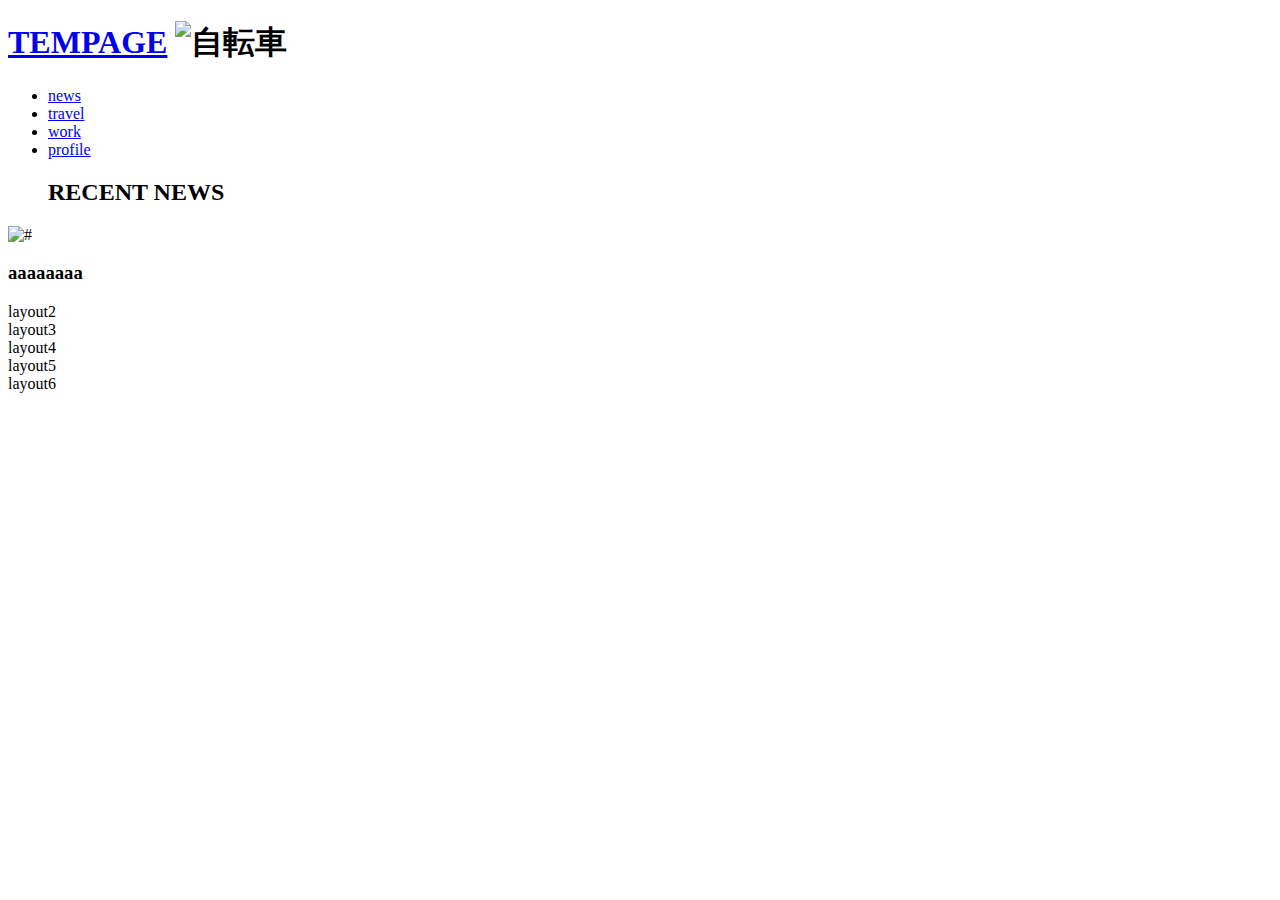
==== index.html @ 38bd341d "Create index.html" ====
<!DOCTYPE html>
<html lang="ja" dir="ltr">
  <head>
    <meta charset="utf-8">
    <link rel="stylesheet" href="css/styles.css">
    <link rel="icon" href="TEMPAGE_ロゴ.svg">
    <script src="https://ajax.googleapis.com/ajax/libs/jquery/2.1.4/jquery.min.js"></script>
    <title>TEMPAGE</title>
    <meta name="description" content="">
  </head>
  <body>
    <header>
      <h1>
        <a href="/">TEMPAGE</a>
        <img src="TEMPAGE_ロゴ.svg" height="55px" width="55px" alt="自転車">
      </h1>
      <nav class="pc-nav">
        <ul>
          <li><a href="index.html">news</a></li>
          <li><a href="travel.html">travel</a></li>
          <li><a href="work.html">work</a></li>
          <li><a href="profile.html">profile</a></li>
        </ul>
      </nav>
    </header>
     <ul>
       <h2 class="inportant">RECENT NEWS</h2>
     </ul>
     <div id="layout1">
       <img src="img/91572.jpg" height="250px" width="450px" alt="#">
       <h3>aaaaaaaa</h3>
     </div>
     <div id="layout2">layout2</div>
     <div id="layout3">layout3</div>
     <div id="layout4">layout4</div>
     <div id="layout5">layout5</div>
     <div id="layout6">layout6</div>
     <script src="javascript/index.js"></script>
  </body>
</html>
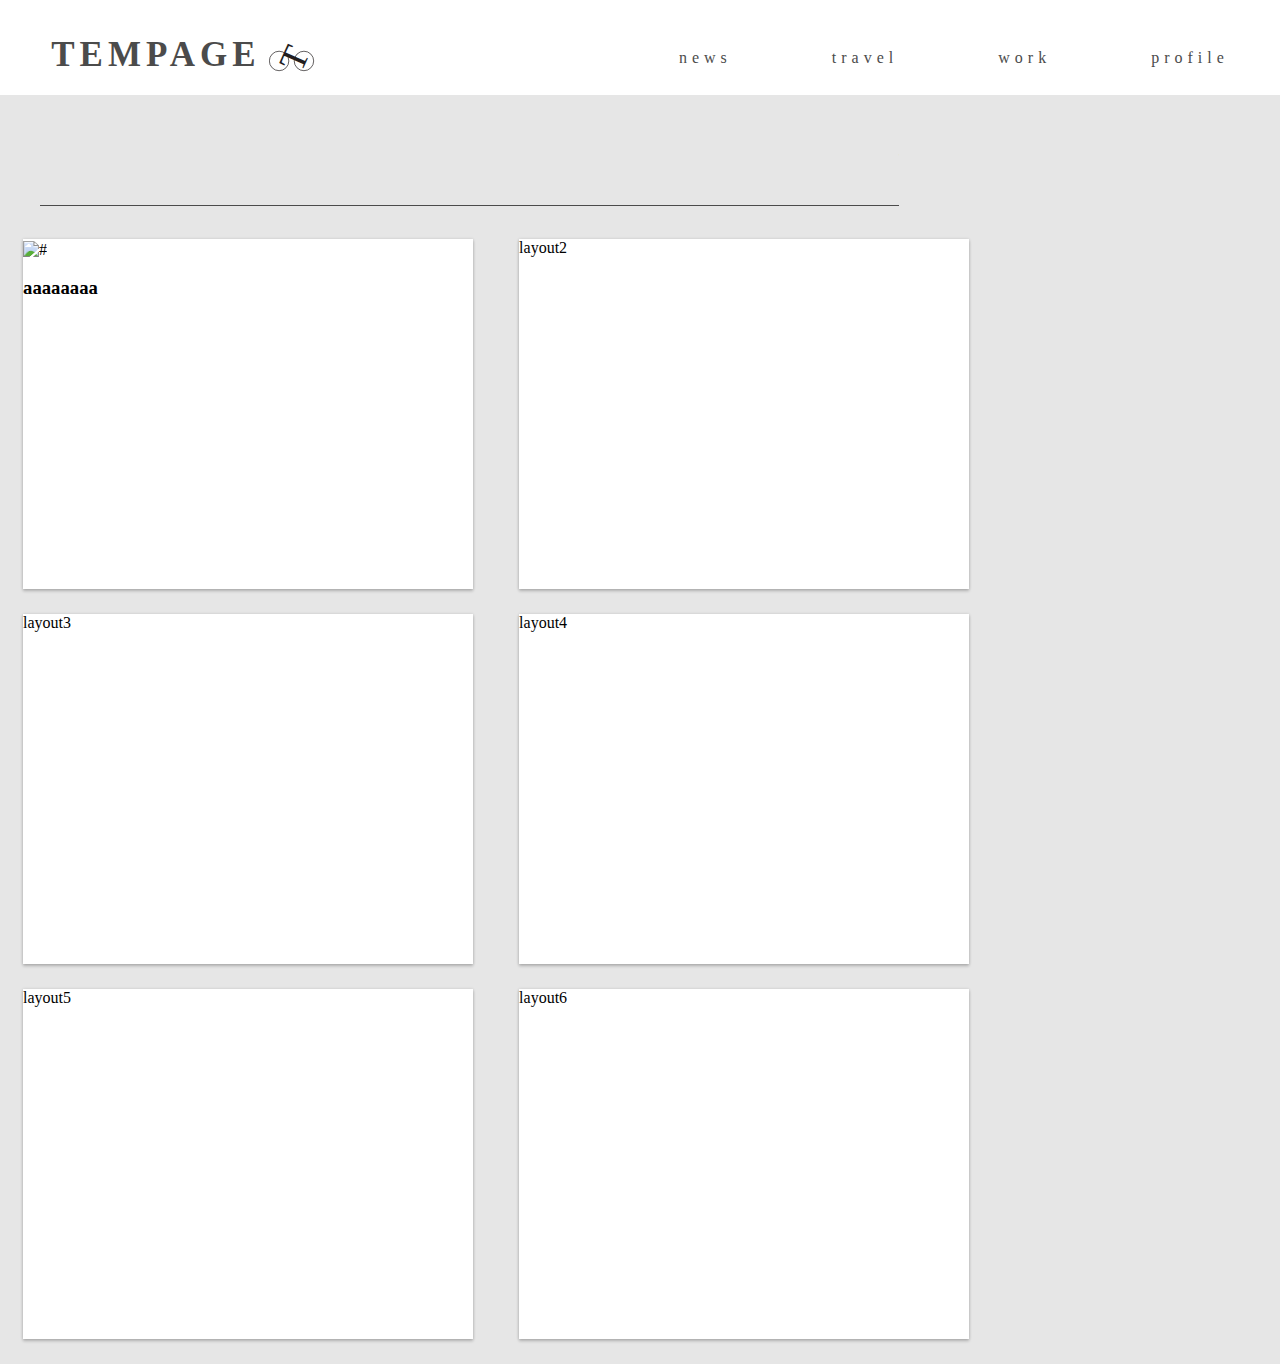
==== commit 014ad27f: "Update index.html" ====
--- a/index.html
+++ b/index.html
@@ -2,7 +2,7 @@
 <html lang="ja" dir="ltr">
   <head>
     <meta charset="utf-8">
-    <link rel="stylesheet" href="css/styles.css">
+    <link rel="stylesheet" href="http://2temtemtem2.github.io/TEMPAGE/styles.css">
     <link rel="icon" href="TEMPAGE_ロゴ.svg">
     <script src="https://ajax.googleapis.com/ajax/libs/jquery/2.1.4/jquery.min.js"></script>
     <title>TEMPAGE</title>
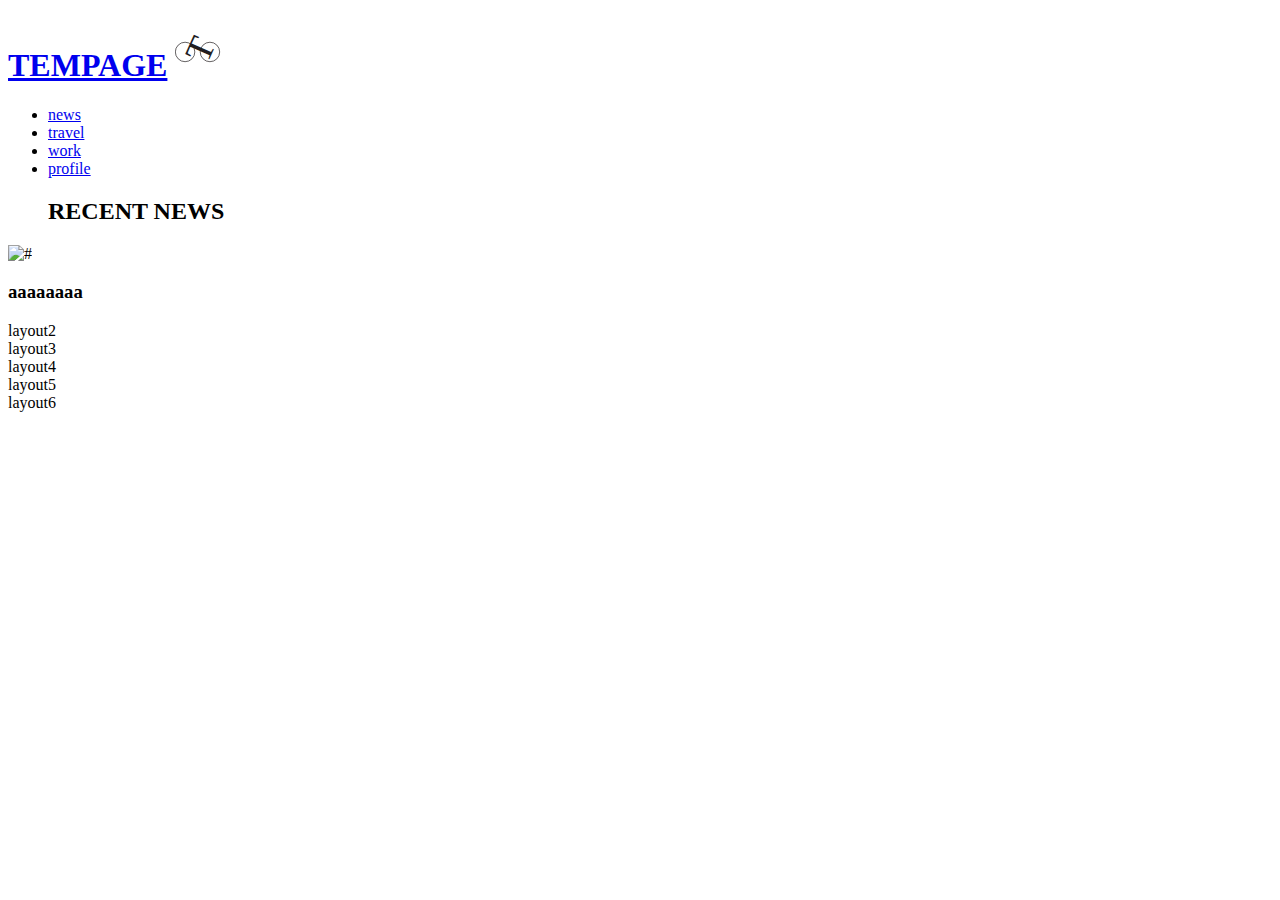
==== commit 91d6d884: "Update index.html" ====
--- a/index.html
+++ b/index.html
@@ -2,7 +2,7 @@
 <html lang="ja" dir="ltr">
   <head>
     <meta charset="utf-8">
-    <link rel="stylesheet" href="http://2temtemtem2.github.io/TEMPAGE/styles.css">
+    <link rel="stylesheet" href="http://2temtemtem2.github.io/TEMPAGE/css/styles.css">
     <link rel="icon" href="TEMPAGE_ロゴ.svg">
     <script src="https://ajax.googleapis.com/ajax/libs/jquery/2.1.4/jquery.min.js"></script>
     <title>TEMPAGE</title>
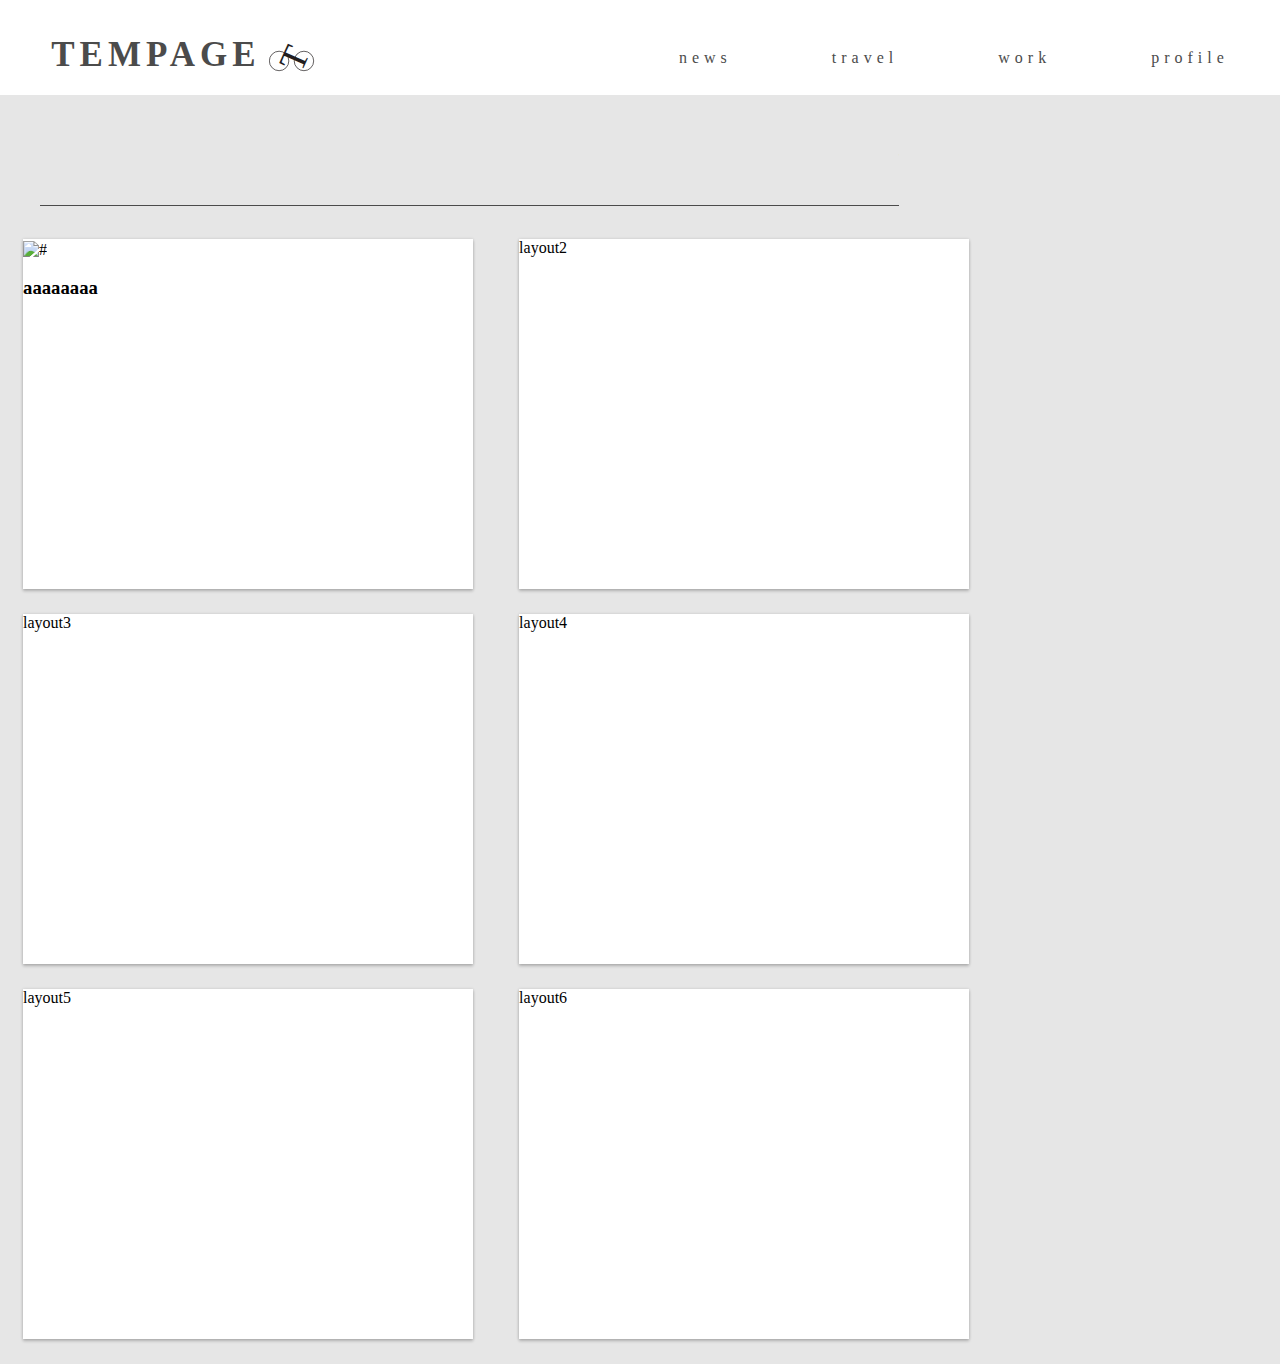
==== commit 48210807: "Update index.html" ====
--- a/index.html
+++ b/index.html
@@ -2,7 +2,7 @@
 <html lang="ja" dir="ltr">
   <head>
     <meta charset="utf-8">
-    <link rel="stylesheet" href="http://2temtemtem2.github.io/TEMPAGE/css/styles.css">
+    <link rel="stylesheet" href="styles.css" type="text/css">
     <link rel="icon" href="TEMPAGE_ロゴ.svg">
     <script src="https://ajax.googleapis.com/ajax/libs/jquery/2.1.4/jquery.min.js"></script>
     <title>TEMPAGE</title>
--- a/styles.css
+++ b/styles.css
@@ -0,0 +1,125 @@
+*{
+  box-sizing: border-box;
+}
+body{
+  margin: 0;
+  padding: 0;
+  font-family: "Hiragino Kaku Gothic Pro";
+  background-color: #e6e6e6;
+}
+header{
+  padding: 30px 4% 10px;
+  position: fixed;
+  top: 0;
+  width: 100%;
+  background-color: #fff;
+  display: flex;
+  align-items: center;
+}
+h1{
+  margin: 0;
+  padding: 0;
+  font-size: 35px;
+}
+img{
+  vertical-align: middle;
+  margin: 0px;
+}
+a{
+  text-decoration: none;
+  color: #4b4b4b;
+  letter-spacing: 5px;
+}
+nav{
+  margin: 0 0 0 auto;
+}
+ul{
+  list-style: none;
+  margin: 0;
+  display: flex;
+}
+li{
+  margin: 0 0 0 100px;
+  font-size: 16px;
+}
+h2{
+  font-size: 40px;
+  letter-spacing: 5px;
+  padding-left: 510px;
+  align-items: center;
+  padding-top: 110px;
+  color: #4b4b4b;
+  border-bottom: solid 1px;
+  padding-bottom: 15px;
+}
+.inportant{
+  text-indent: 100%;
+  white-space: nowrap;
+  overflow: hidden;
+}
+#layout1{
+  background-color: #fff;
+  width: 450px;
+  height: 350px;
+  float: left;
+  box-shadow: 0 0 3px 0 rgba(0, 0, 0, 0.12), 0 2px 3px 0 rgba(0, 0, 0, 0.22);
+  margin-top: 0px;
+  margin-right: 1.8%;
+  margin-bottom: 25px;
+  margin-left: 1.8%;
+}
+#layout2{
+  background-color: #fff;
+  width: 450px;
+  height: 350px;
+  float: left;
+  box-shadow: 0 0 3px 0 rgba(0, 0, 0, 0.12), 0 2px 3px 0 rgba(0, 0, 0, 0.22);
+  margin-top: 0px;
+  margin-right: 1.8%;
+  margin-bottom: 25px;
+  margin-left: 1.8%;
+}
+#layout3{
+  background-color: #fff;
+  width: 450px;
+  height: 350px;
+  float: left;
+  box-shadow: 0 0 3px 0 rgba(0, 0, 0, 0.12), 0 2px 3px 0 rgba(0, 0, 0, 0.22);
+  margin-top: 0px;
+  margin-right: 1.8%;
+  margin-bottom: 25px;
+  margin-left: 1.8%;
+}
+#layout4{
+  background-color: #fff;
+  width: 450px;
+  height: 350px;
+  float: left;
+  box-shadow: 0 0 3px 0 rgba(0, 0, 0, 0.12), 0 2px 3px 0 rgba(0, 0, 0, 0.22);
+  margin-top: 0px;
+  margin-right: 1.8%;
+  margin-bottom: 25px;
+  margin-left: 1.8%;
+}
+#layout5{
+  background-color: #fff;
+  width: 450px;
+  height: 350px;
+  float: left;
+  box-shadow: 0 0 3px 0 rgba(0, 0, 0, 0.12), 0 2px 3px 0 rgba(0, 0, 0, 0.22);
+  margin-top: 0px;
+  margin-right: 1.8%;
+  margin-bottom: 25px;
+  margin-left: 1.8%;
+}
+#layout6{
+  background-color: #fff;
+  width: 450px;
+  height: 350px;
+  float: left;
+  box-shadow: 0 0 3px 0 rgba(0, 0, 0, 0.12), 0 2px 3px 0 rgba(0, 0, 0, 0.22);
+  margin-top: 0px;
+  margin-right: 1.8%;
+  margin-bottom: 25px;
+  margin-left: 1.8%;
+}
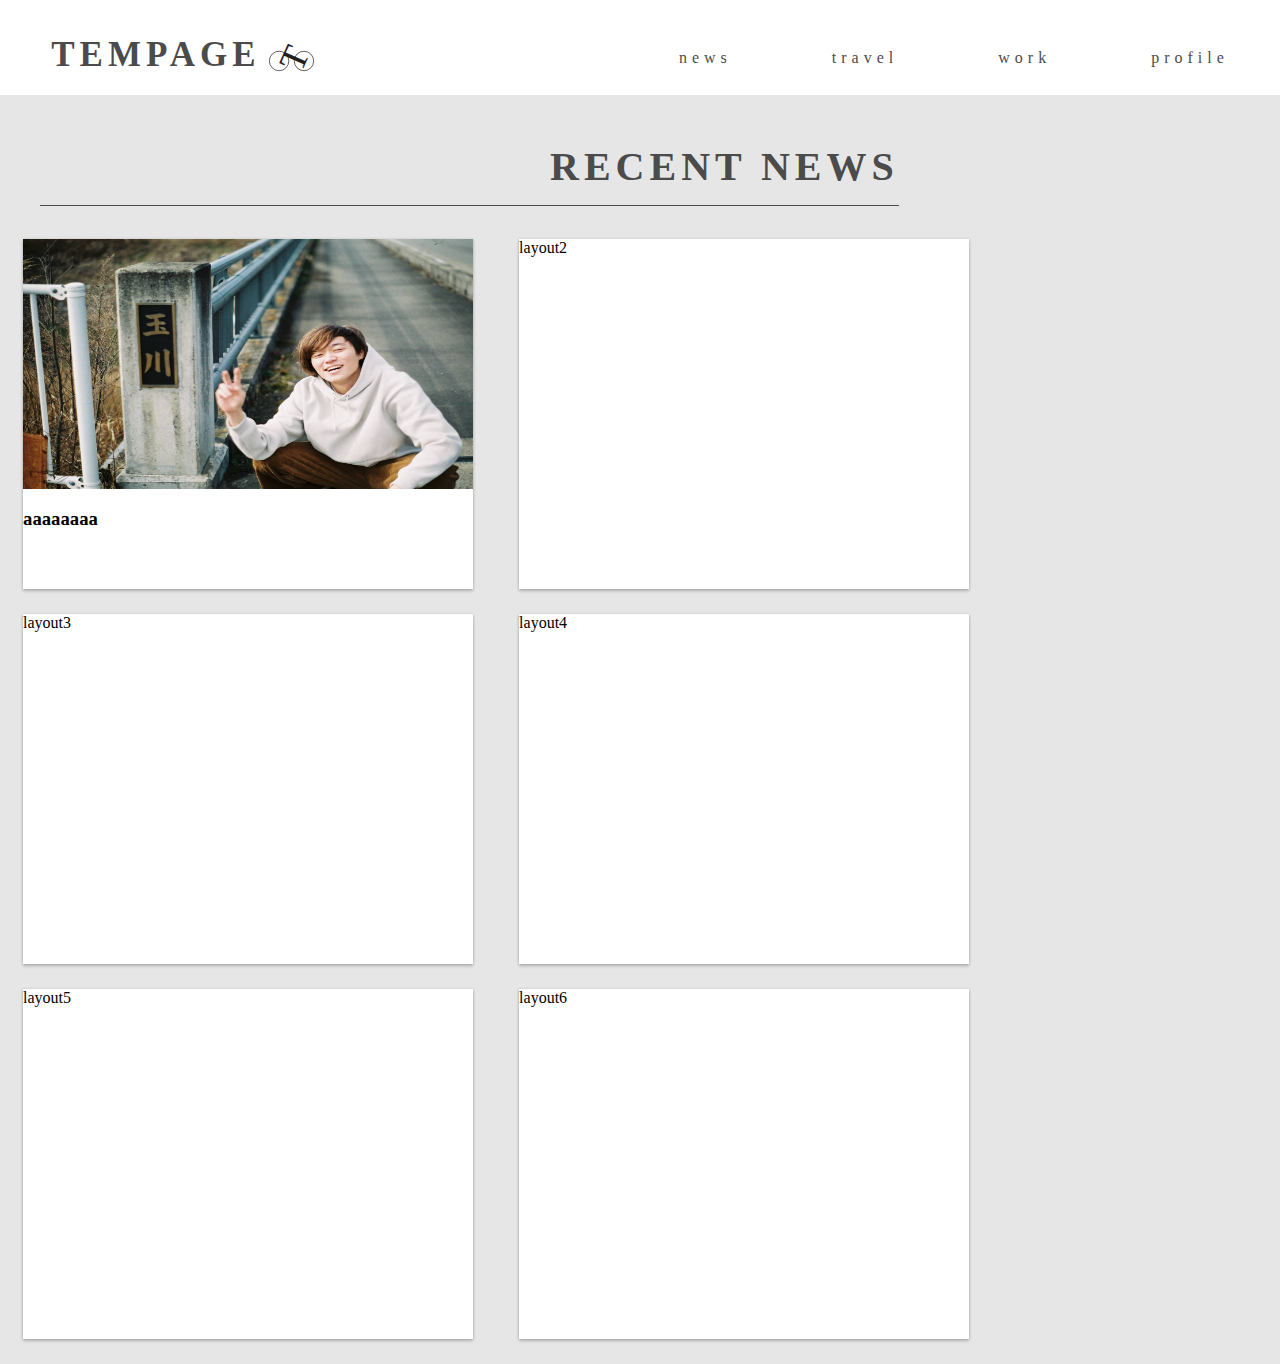
==== commit 04c0338c: "Update index.html" ====
--- a/index.html
+++ b/index.html
@@ -27,7 +27,7 @@
        <h2 class="inportant">RECENT NEWS</h2>
      </ul>
      <div id="layout1">
-       <img src="img/91572.jpg" height="250px" width="450px" alt="#">
+       <img src="91572.jpg" height="250px" width="450px" alt="#">
        <h3>aaaaaaaa</h3>
      </div>
      <div id="layout2">layout2</div>
--- a/styles.css
+++ b/styles.css
@@ -53,9 +53,6 @@
   padding-bottom: 15px;
 }
 .inportant{
-  text-indent: 100%;
-  white-space: nowrap;
-  overflow: hidden;
 }
 #layout1{
   background-color: #fff;
